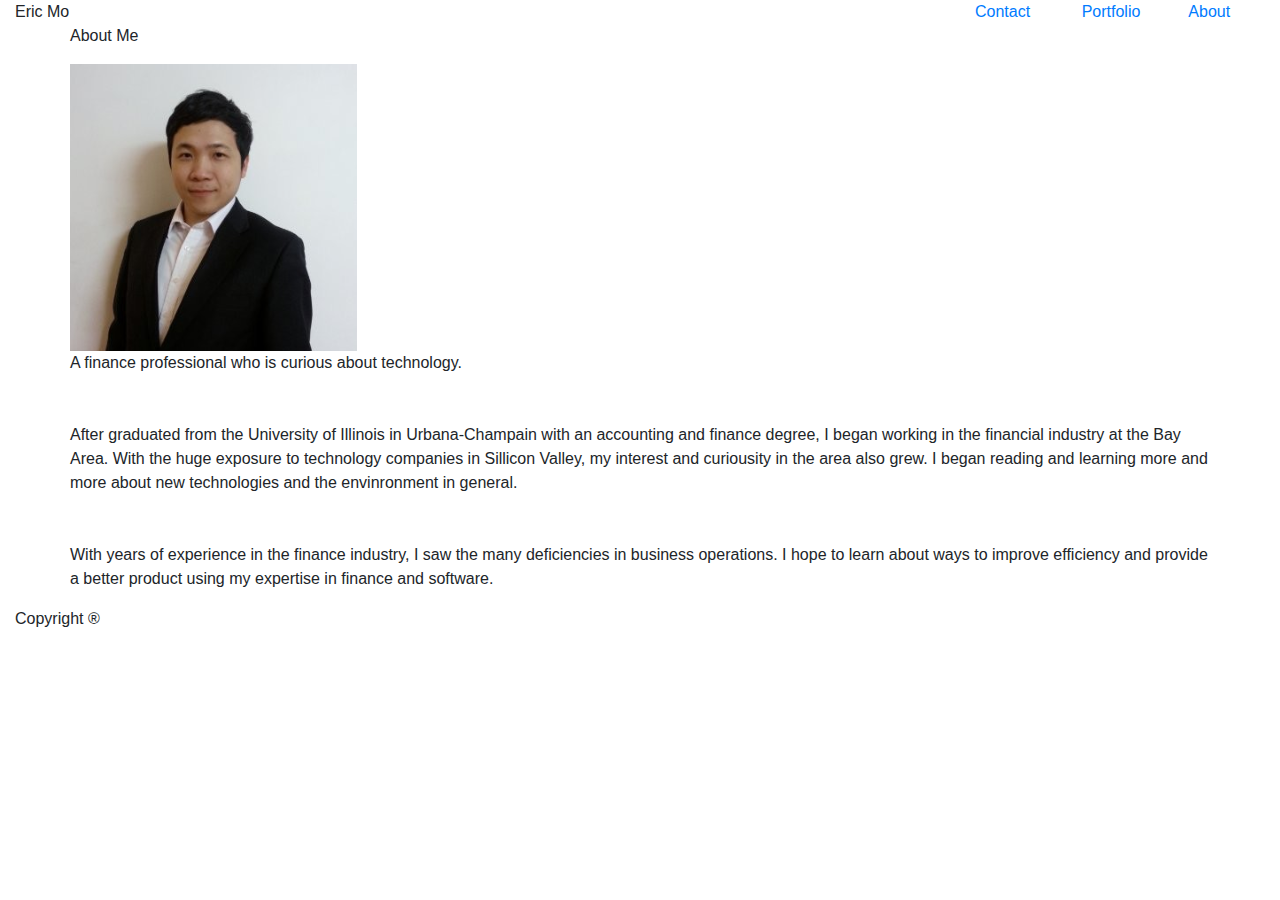
==== index.html @ 00aebd61 "index page added before css" ====
<!doctype html>
<html lang="en">
  <head>
    <!-- Required meta tags -->
    <meta charset="utf-8">
    <meta name="viewport" content="width=device-width, initial-scale=1, shrink-to-fit=no">

    <!-- Bootstrap CSS -->
    <link rel="stylesheet" href="assets/css/reset.css">
    <link rel="stylesheet" href="https://stackpath.bootstrapcdn.com/bootstrap/4.4.1/css/bootstrap.min.css" integrity="sha384-Vkoo8x4CGsO3+Hhxv8T/Q5PaXtkKtu6ug5TOeNV6gBiFeWPGFN9MuhOf23Q9Ifjh" crossorigin="anonymous">
    <!-- <link rel="stylesheet" href="assets/css/style.css"> -->
    <title>About Me</title>
  </head>
  <body>
      <!-- Navigation Bar -->
      <nav class = "container-fluid">
          <div class="row">
              <!-- Logo/Name -->
            <div class="col-9"><span id="name">Eric Mo</span></div>
                <!-- page links -->
            <div class = "nav_link col-1"id="oddtop"><a href="contact.html">Contact</a></div>
            <div class = "nav_link col-1"><a href="portfolio.html">Portfolio</a></div>
            <div class = "nav_link col-1" ><a href="index.html">About</a></div>
        </div>
      </nav>
         <!-- Main content section -->
         <div class="container">
             <div class="row">
                <p>About Me</p>
            </div>
            <!-- Description about me -->
            <div class="row">
                <img class="my_img" src="assets/images/download.png" alt="picture of Eric Mo">
                <p class = "description">
                    A finance professional who is curious about technology. 
                    <br><br><br>
                    After graduated from the University of Illinois in Urbana-Champain with an accounting and finance degree, I began working in the financial industry at the Bay Area. With the huge exposure to technology companies in Sillicon Valley, my interest and curiousity in the area also grew. I began reading and learning more and more about new technologies and the envinronment in general. 
                    <br><br><br>
                    With years of experience in the finance industry, I saw the many deficiencies in business operations. I hope to learn about ways to improve efficiency and provide a better product using my expertise in finance and software. 
            </div>
        </div>

        <footer class="container-fluid">
            <p id = "fter">Copyright &reg;</p>
        </footer>
    

    <!-- Optional JavaScript -->
    <!-- jQuery first, then Popper.js, then Bootstrap JS -->
    <script src="https://code.jquery.com/jquery-3.4.1.slim.min.js" integrity="sha384-J6qa4849blE2+poT4WnyKhv5vZF5SrPo0iEjwBvKU7imGFAV0wwj1yYfoRSJoZ+n" crossorigin="anonymous"></script>
    <script src="https://cdn.jsdelivr.net/npm/popper.js@1.16.0/dist/umd/popper.min.js" integrity="sha384-Q6E9RHvbIyZFJoft+2mJbHaEWldlvI9IOYy5n3zV9zzTtmI3UksdQRVvoxMfooAo" crossorigin="anonymous"></script>
    <script src="https://stackpath.bootstrapcdn.com/bootstrap/4.4.1/js/bootstrap.min.js" integrity="sha384-wfSDF2E50Y2D1uUdj0O3uMBJnjuUD4Ih7YwaYd1iqfktj0Uod8GCExl3Og8ifwB6" crossorigin="anonymous"></script>
  </body>
</html>
---- assets/css/style.css ----
a {text-decoration: none; 
    color:#777777;
}

header{
    background-color: white;
    border-bottom-width: 2px;
    border-bottom-style: solid;
    height: 60px;
    border-bottom-color: #cccccc;
    font-family: 'Georgia', Times, 'Times New Roman', serif;
}

.linkparent{
    float: right;
    margin-top: 20px;
}
.upperlinks{
    float: right;
    margin: 5px;
    padding-right: 10px;
    border-right-style: inset;
    border-right-color: #777777;
    border-right-width: 1px;
}

#oddtop{
    border-right-style: none;
}

.sticky{
    display:flex;
    min-height:100vh;
    flex-direction: column;
}

body{
    background-color: lightgrey;
    font-family: 'Arial', 'Helvetica Neue', Helvetica, sans-serif;
    flex:1;
}

.container1{
    height:60px;
    width: 960px;
    background-color: #ffffff;
    margin:auto;
}

H2{
    color: white;
    font-size: 20px;
    vertical-align: middle;
    font-family: 'Georgia', Times, 'Times New Roman', serif;
}

#name{
    float: left;
    height: 60px;
    font-size: 24px;
    background-color: #4aaaa5;
    height: 30px;
    color: white;
    text-align: center;
    padding-top:15px;
    padding-bottom: 15px;
    padding-left: 25px;
    padding-right: 25px;
    position: relative;
}

.maincontent{
    width: 960px;
    margin:auto;
    margin-top: 10px;
    background-color: #ffffff;
    border-style: solid;
    border-width: 2px;
    border-color: #dddddd;
    height: fit-content;
}

#fter{
    text-align: center;
    height:30px;
    width:100%;
    background-color: #666666;
    border-top: 8px;
    border-top-style: solid;
    border-color: #4aaaa5;
}

.pghead{
    color: #4aaaa5;
    font-size: 23px;
    width: 900px;
    margin: auto;
    padding-top: 20px;
    padding-bottom: 15px;
    border-bottom-style: solid;
    border-bottom-color: lightgrey;
    border-bottom-width: 2px;
}

/* About */
.description{
    margin:15px;
    padding-top: 10px;
    color: #777777;
}

.mypic{
    float: left;
    padding: 5px;
    /* height:150px; */
    /* width: 150px; */
    margin: 15px;
}

/* Contact */
.parentform{
    font-family: 'Arial', 'Helvetica Neue', Helvetica, sans-serif;
    margin: 30px;
    color: #777777;
}

.bgbox{
    height:100px;
    width: 890px;
    margin: 5px;
    border-color: lightgrey;
}

.smbox{
    width: 890px;
    height:20px;
    margin: 5px;
    margin-bottom: 15px;
}

.button{
    margin-left: 30px;
    margin-bottom: 30px;
    height: 40px;
    width: 120px;
    background-color: #4aaaa5;
    color: white;
    font-size: 15px;
}

/* Portfolio */
.pic{
    margin:auto;
    position: relative;
    text-align: center;
    width: 900px;
    height: 100vh;
}

.projname{
    background-color: #4aaaa5;
    width: 280px;
    height:30px;
    padding: 10px;
    text-align: left;
    z-index: 1;
}

.projpic{
    width: 300px;
    height:200px;
    z-index: 0;
}

#left1{
    position: absolute;
    left: 20px;
    top: 50px;
}

#proj1{
    position: absolute;
    left:20px;
    top:190px;
}

#left3{
    position: absolute;
    left:20px;
    top: 300px;
}

#proj3{
    position: absolute;
    left:20px;
    top:440px;
}

#right1{
    position: absolute;
    top: 50px;
    left:370px;
}

#proj2{
    position: absolute;
    left:370px;
    top:190px;
}

#right2{
    position: absolute;
    left: 370px;
    top: 300px;
}

#proj4{
    position: absolute;
    left:370px;
    top:440px;
}
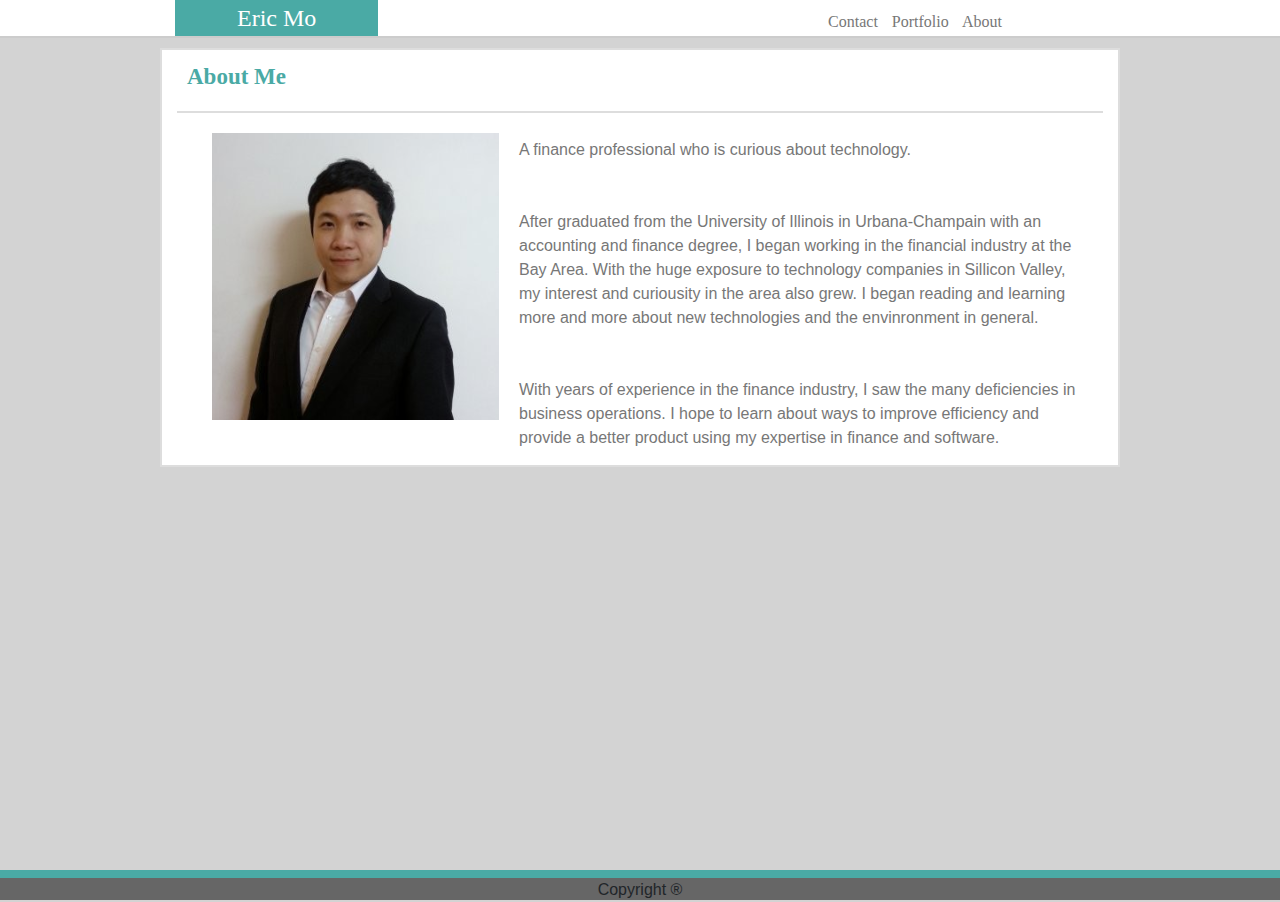
==== commit 740050a6: "fixed footer and portfolio page" ====
--- a/index.html
+++ b/index.html
@@ -8,29 +8,36 @@
     <!-- Bootstrap CSS -->
     <link rel="stylesheet" href="assets/css/reset.css">
     <link rel="stylesheet" href="https://stackpath.bootstrapcdn.com/bootstrap/4.4.1/css/bootstrap.min.css" integrity="sha384-Vkoo8x4CGsO3+Hhxv8T/Q5PaXtkKtu6ug5TOeNV6gBiFeWPGFN9MuhOf23Q9Ifjh" crossorigin="anonymous">
-    <!-- <link rel="stylesheet" href="assets/css/style.css"> -->
+    <link rel="stylesheet" href="assets/css/style.css">
     <title>About Me</title>
   </head>
-  <body>
+  <body class="d-flex flex-column">
+    <div class="page_content">
       <!-- Navigation Bar -->
-      <nav class = "container-fluid">
-          <div class="row">
+        <div class = "container-fluid nav_bar_full">
+            <div class="row nav_bar_content">
               <!-- Logo/Name -->
-            <div class="col-9"><span id="name">Eric Mo</span></div>
+                <div class="col-md-8">
+                    <div class="col-md-4" id="name">Eric Mo</div>
+                </div>
                 <!-- page links -->
-            <div class = "nav_link col-1"id="oddtop"><a href="contact.html">Contact</a></div>
-            <div class = "nav_link col-1"><a href="portfolio.html">Portfolio</a></div>
-            <div class = "nav_link col-1" ><a href="index.html">About</a></div>
+                <div class="col-md-3 nav_link">
+                    <a class= "nav_link_item" href="contact.html">Contact</a>
+                    <a class= "nav_link_item" href="portfolio.html">Portfolio</a>
+                    <a class= "nav_link_item" href="index.html">About</a>
+                </div>
+            </div>
         </div>
-      </nav>
          <!-- Main content section -->
-         <div class="container">
-             <div class="row">
-                <p>About Me</p>
+        <div class="container main_content">
+            <div class="row">
+                <p class="body_header">About Me</p>
             </div>
             <!-- Description about me -->
-            <div class="row">
+            <div class="center_section">
+              <div class="col-md-3">
                 <img class="my_img" src="assets/images/download.png" alt="picture of Eric Mo">
+              </div>
                 <p class = "description">
                     A finance professional who is curious about technology. 
                     <br><br><br>
@@ -39,12 +46,11 @@
                     With years of experience in the finance industry, I saw the many deficiencies in business operations. I hope to learn about ways to improve efficiency and provide a better product using my expertise in finance and software. 
             </div>
         </div>
-
-        <footer class="container-fluid">
-            <p id = "fter">Copyright &reg;</p>
+      </div>
+        <footer class="container-fluid footer" id = "footer_content">
+            <p class="footer_text">Copyright &reg;</p>
         </footer>
     
-
     <!-- Optional JavaScript -->
     <!-- jQuery first, then Popper.js, then Bootstrap JS -->
     <script src="https://code.jquery.com/jquery-3.4.1.slim.min.js" integrity="sha384-J6qa4849blE2+poT4WnyKhv5vZF5SrPo0iEjwBvKU7imGFAV0wwj1yYfoRSJoZ+n" crossorigin="anonymous"></script>
--- a/assets/css/style.css
+++ b/assets/css/style.css
@@ -1,77 +1,68 @@
 
-a {text-decoration: none; 
+a{text-decoration: none; 
     color:#777777;
 }
 
-header{
+html,body{
+    height: 100%;
+}
+.page_content{
+    flex: 1 0 auto;
+}
+.footer{
+    flex-shrink: none;
+}
+
+.footer_text{
+    
+    max-height: 100%;
+}
+.nav_bar_full{
     background-color: white;
     border-bottom-width: 2px;
     border-bottom-style: solid;
-    height: 60px;
     border-bottom-color: #cccccc;
     font-family: 'Georgia', Times, 'Times New Roman', serif;
 }
 
-.linkparent{
-    float: right;
-    margin-top: 20px;
-}
-.upperlinks{
-    float: right;
-    margin: 5px;
-    padding-right: 10px;
-    border-right-style: inset;
-    border-right-color: #777777;
-    border-right-width: 1px;
+.nav_bar_content{
+    max-width: 960px;
+    margin: auto;
 }
 
-#oddtop{
-    border-right-style: none;
+.nav_link{
+    margin-top: 10px;
+    min-width: max-content;
+    text-align: center;
 }
 
-.sticky{
+.nav_link_item{
+    margin-right: 10px;
+}
+
+/* .sticky{
     display:flex;
-    min-height:100vh;
+    min-height:100%;
     flex-direction: column;
-}
+} */
 
 body{
     background-color: lightgrey;
     font-family: 'Arial', 'Helvetica Neue', Helvetica, sans-serif;
-    flex:1;
+    /* flex: 1; */
 }
 
-.container1{
-    height:60px;
-    width: 960px;
-    background-color: #ffffff;
-    margin:auto;
-}
-
-H2{
+#name{
+    height: max-content;
+    font-size: 24px;
+    background-color: #4aaaa5;
     color: white;
-    font-size: 20px;
-    vertical-align: middle;
+    text-align: center;
     font-family: 'Georgia', Times, 'Times New Roman', serif;
 }
 
-#name{
-    float: left;
-    height: 60px;
-    font-size: 24px;
-    background-color: #4aaaa5;
-    height: 30px;
-    color: white;
-    text-align: center;
-    padding-top:15px;
-    padding-bottom: 15px;
-    padding-left: 25px;
-    padding-right: 25px;
-    position: relative;
-}
-
-.maincontent{
-    width: 960px;
+.main_content{
+    max-width: 960px;
     margin:auto;
     margin-top: 10px;
     background-color: #ffffff;
@@ -81,60 +72,61 @@
     height: fit-content;
 }
 
-#fter{
+#footer_content{
     text-align: center;
     height:30px;
-    width:100%;
     background-color: #666666;
     border-top: 8px;
     border-top-style: solid;
     border-color: #4aaaa5;
 }
 
-.pghead{
+.body_header{
     color: #4aaaa5;
     font-size: 23px;
-    width: 900px;
-    margin: auto;
-    padding-top: 20px;
-    padding-bottom: 15px;
-    border-bottom-style: solid;
-    border-bottom-color: lightgrey;
-    border-bottom-width: 2px;
+    text-align: left;
+    font-weight: bold;
+    margin-left: 25px;
+    padding-top: 10px;
+    font-family: 'Georgia', Times, 'Times New Roman', serif;
 }
 
+.center_section{
+    border-top-width: 2px;
+    border-top-style: solid;
+    border-color: #dddddd;
+}
 /* About */
+.my_img{
+    float: left;
+    padding: 5px;
+    min-width: 100%;
+    margin: 15px;
+}
+
 .description{
     margin:15px;
     padding-top: 10px;
     color: #777777;
 }
 
-.mypic{
-    float: left;
-    padding: 5px;
-    /* height:150px; */
-    /* width: 150px; */
-    margin: 15px;
-}
-
 /* Contact */
 .parentform{
     font-family: 'Arial', 'Helvetica Neue', Helvetica, sans-serif;
-    margin: 30px;
+    margin: 10px;
+    min-width: 100%;
     color: #777777;
 }
 
 .bgbox{
-    height:100px;
-    width: 890px;
     margin: 5px;
     border-color: lightgrey;
 }
 
 .smbox{
-    width: 890px;
-    height:20px;
+    border-color: lightgrey;
+    border-style: solid;
+    border-width: 1px;
     margin: 5px;
     margin-bottom: 15px;
 }
@@ -150,74 +142,28 @@
 }
 
 /* Portfolio */
-.pic{
-    margin:auto;
-    position: relative;
-    text-align: center;
-    width: 900px;
-    height: 100vh;
+.projs{
+    min-width: 100%;
+    min-height: 100%;
+}
+
+.projpic{
+    margin: 10px;
+    min-width: 100%;
+    z-index: 0;
 }
 
 .projname{
+    z-index: 1;
+    float: left;
+    position: relative;
+    bottom: 80px;
+    font-size: 30px;
+    font-weight: bold;
     background-color: #4aaaa5;
-    width: 280px;
-    height:30px;
-    padding: 10px;
-    text-align: left;
-    z-index: 1;
-}
-
-.projpic{
-    width: 300px;
-    height:200px;
-    z-index: 0;
-}
-
-#left1{
-    position: absolute;
-    left: 20px;
-    top: 50px;
-}
-
-#proj1{
-    position: absolute;
-    left:20px;
-    top:190px;
-}
-
-#left3{
-    position: absolute;
-    left:20px;
-    top: 300px;
-}
-
-#proj3{
-    position: absolute;
-    left:20px;
-    top:440px;
-}
-
-#right1{
-    position: absolute;
-    top: 50px;
-    left:370px;
-}
-
-#proj2{
-    position: absolute;
-    left:370px;
-    top:190px;
-}
-
-#right2{
-    position: absolute;
-    left: 370px;
-    top: 300px;
-}
-
-#proj4{
-    position: absolute;
-    left:370px;
-    top:440px;
-}
-
+    color: white;
+    margin: 10px;
+    min-width: 100%;
+    text-align: center;
+    font-family: 'Georgia', Times, 'Times New Roman', serif;
+}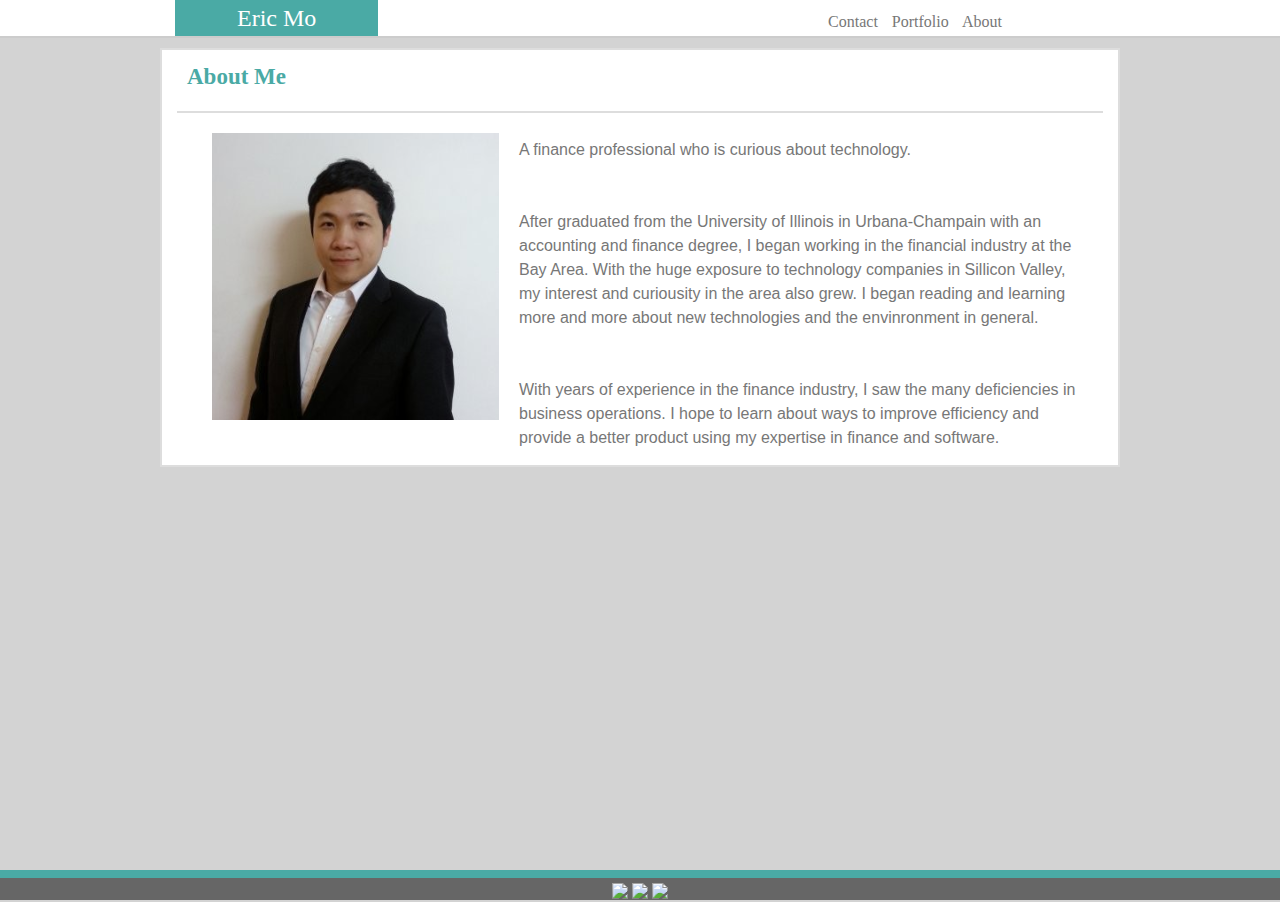
==== commit e91e35d9: "added linkedIn page" ====
--- a/index.html
+++ b/index.html
@@ -48,7 +48,15 @@
         </div>
       </div>
         <footer class="container-fluid footer" id = "footer_content">
-            <p class="footer_text">Copyright &reg;</p>
+          <a href="https://drive.google.com/open?id=1gFBTtr2ciZXkx5HmPBunS0RLIaOcCtNG" target="_blank">
+            <img src="https://img.icons8.com/plasticine/100/000000/resume.png" style="width: 50px;">
+          </a>
+          <a href="https://github.com/zmo2" target="_blank">
+              <img src="https://img.icons8.com/material-outlined/24/000000/github.png" style="width: 50px;">
+          </a>
+          <a href="https://www.linkedin.com/in/eric-mo/" target="_blank">
+            <img src="https://img.icons8.com/bubbles/50/000000/linkedin.png" style="width: 50px;">
+          </a>
         </footer>
     
     <!-- Optional JavaScript -->
--- a/assets/css/style.css
+++ b/assets/css/style.css
@@ -150,6 +150,8 @@
 .projpic{
     margin: 10px;
     min-width: 100%;
+    height: 200px;
+    width: 200px;
     z-index: 0;
 }
 
